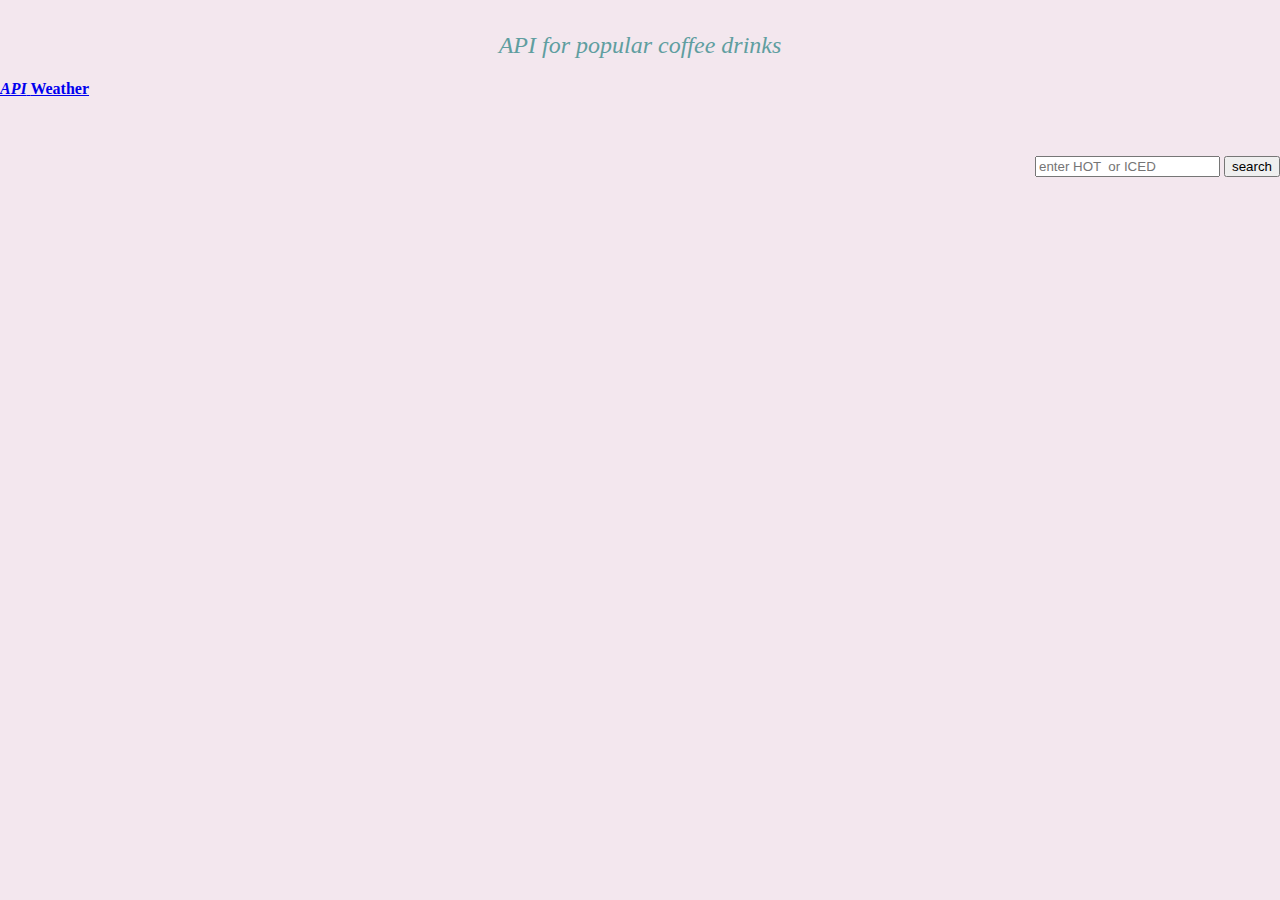
==== sampleCoffee.html @ aeccff85 "added new html for coffee api" ====
<!DOCTYPE html>
<html lang="en">
<head>
    <meta charset="UTF-8">
    <meta name="viewport" content="width=device-width, initial-scale=1.0">
    <title>open Api </title>
    <link rel="stylesheet" href="css/style.css">
    <header>  <em>API for popular coffee drinks </em>   </header>
</head>
<body>
    <h4><a href="about.html">  <em>API</em>   <span>Weather</span> </a></h4>
    <main >
        <br>
        <br>
        <section  class="form">
            
                <form class="form-section">
                  <input type="text"  name="search"  placeholder="enter HOT  or ICED">
                  <button class="button-search">search</button>
               </form>
        </section>  
        <section class="container">
            

        </section>        
           
    </main>

    
</body>
  <script src="js/sampleCoffee.js"></script>
</html>
---- css/style.css ----
body{
    margin: 0;
    background-color: rgb(190, 220, 247);
    color: black;
}

.form-section{
    text-align:right;
    text-emphasis: 1rem;
    text-decoration: double;
}
header{
    margin-top: 2rem;
    text-align: center;
    font-size: x-large;
}

h1{
    text-align:center;
    margin-top: 1 rem;  
}
h2{
    color:rgb(21, 86, 21);
    font-size: small;
    margin-left: 1rem;
}
h3{
    background-color: cadetblue;
    color: black;
    font-size: x-large;
    width: 70%;
}
#picture{
    width: 8%;
    border:rgb(199, 243, 207) solid 0.1rem;
    margin-left:46%;

}
.dividCo{
    background-color: rgb(191, 180, 180);
    border:#fff 2px solid ;
    width: 90%;
    margin-top: 2rem;
    margin-left: 1rem;
}

@media (min-width:450px) {
    body{
        background-color:rgb(58, 139, 125);
        color: darkblue;
    }

    
}

@media (min-width:600px) {
    body{
        background-color: rgb(243, 231, 238);
        color: cadetblue;
    }
    
}
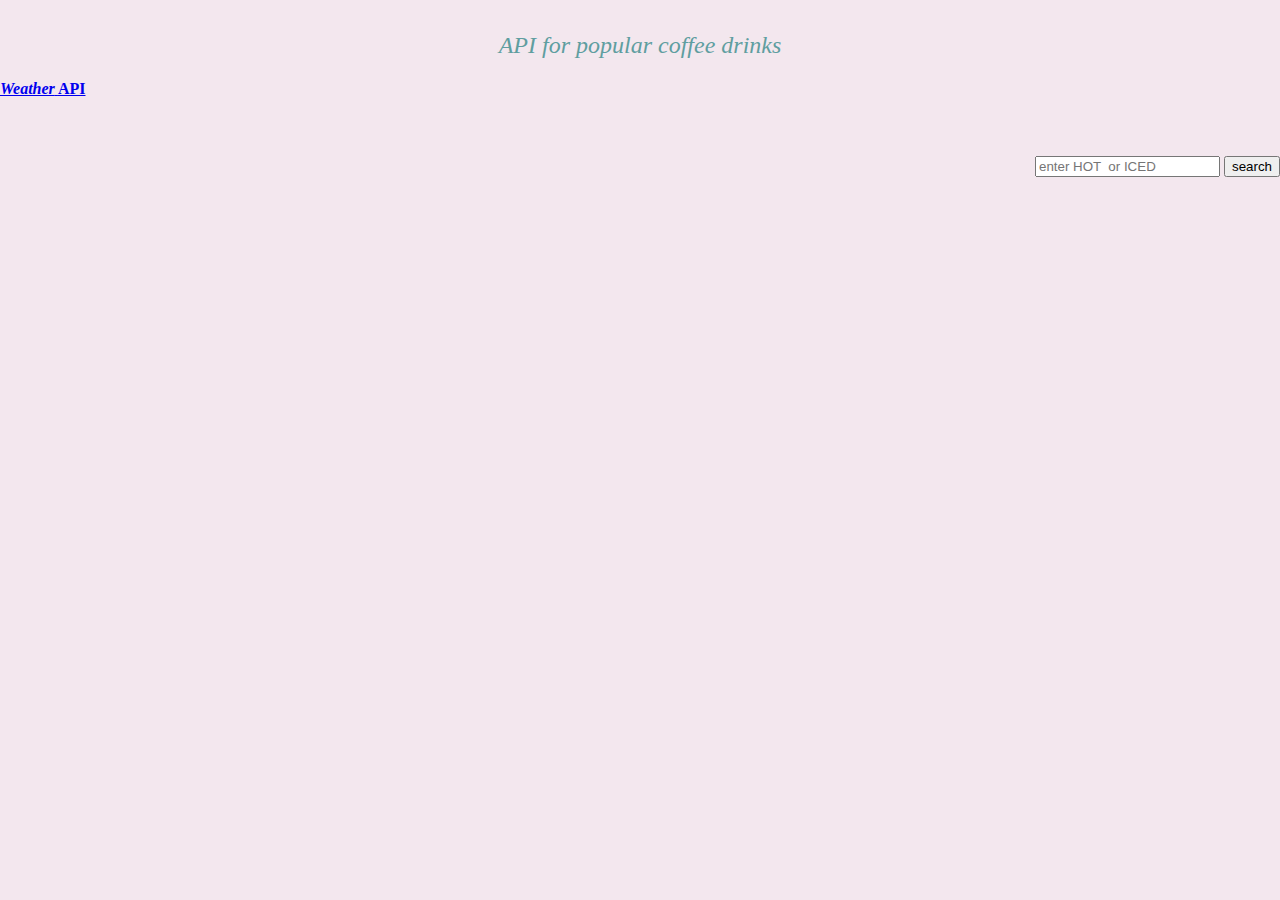
==== commit afeeb3ca: "added link" ====
--- a/sampleCoffee.html
+++ b/sampleCoffee.html
@@ -8,7 +8,7 @@
     <header>  <em>API for popular coffee drinks </em>   </header>
 </head>
 <body>
-    <h4><a href="about.html">  <em>API</em>   <span>Weather</span> </a></h4>
+    <h4><a href="index.html">  <em>Weather</em>   <span>API</span> </a></h4>
     <main >
         <br>
         <br>
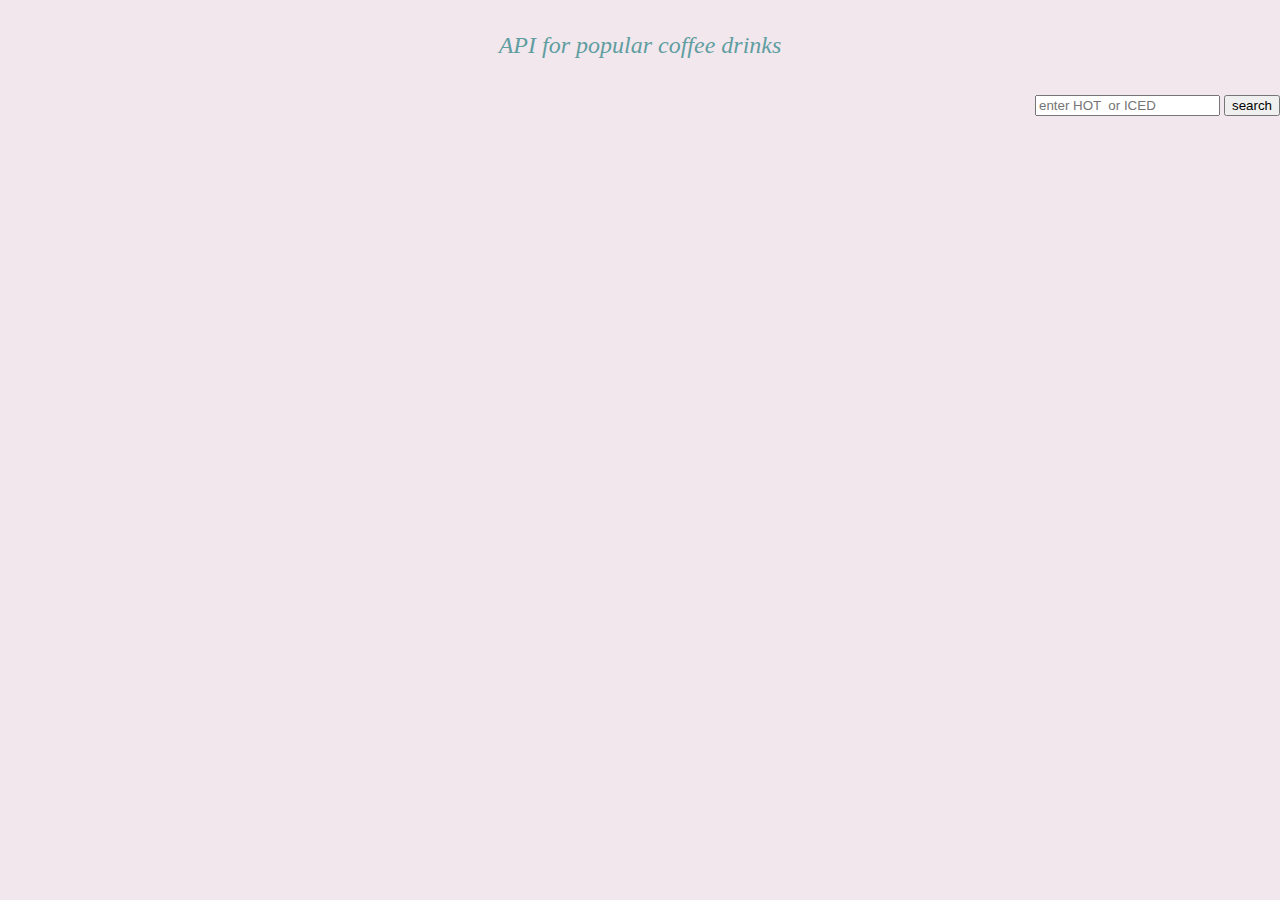
==== commit 2606a202: "fix" ====
--- a/sampleCoffee.html
+++ b/sampleCoffee.html
@@ -8,7 +8,6 @@
     <header>  <em>API for popular coffee drinks </em>   </header>
 </head>
 <body>
-    <h4><a href="index.html">  <em>Weather</em>   <span>API</span> </a></h4>
     <main >
         <br>
         <br>
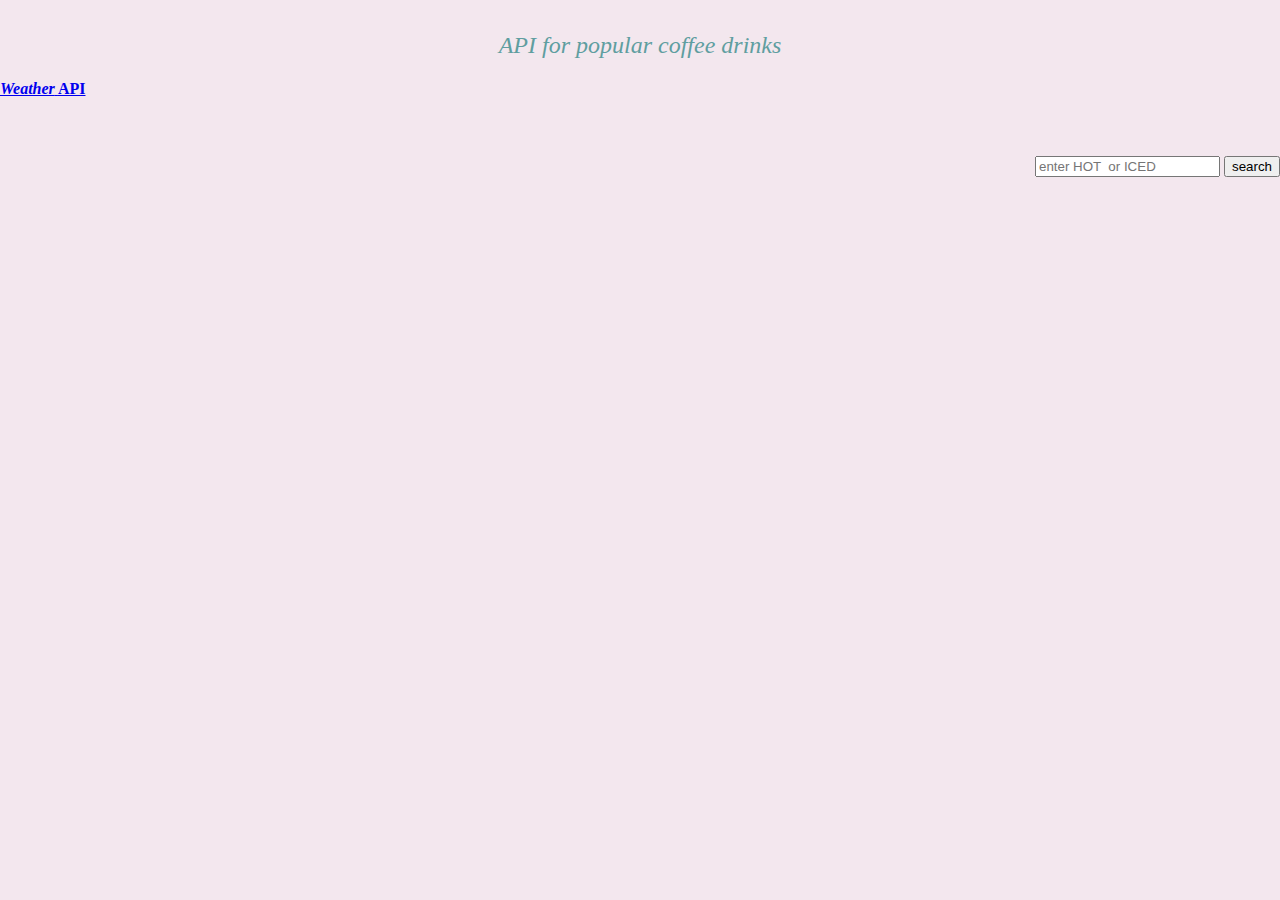
==== commit 5860e9d6: "fix" ====
--- a/sampleCoffee.html
+++ b/sampleCoffee.html
@@ -8,6 +8,7 @@
     <header>  <em>API for popular coffee drinks </em>   </header>
 </head>
 <body>
+    <h4><a href="index.html">  <em>Weather</em>   <span>API</span> </a></h4>
     <main >
         <br>
         <br>
